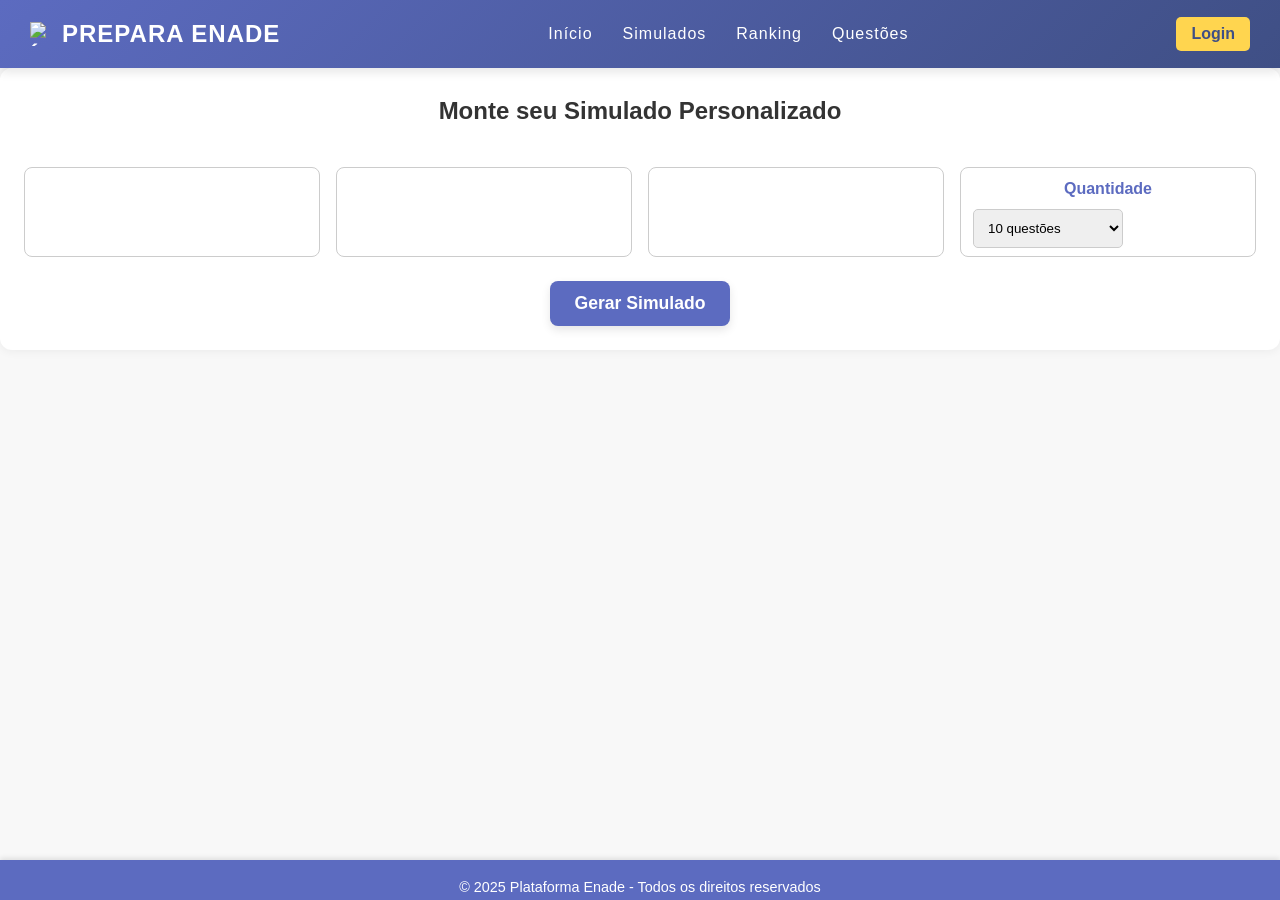
==== public/10quest.html @ 66a27e30 "Add files via upload" ====
<!DOCTYPE html>
<html lang="pt-br">
<head>
  <meta charset="UTF-8" />
  <meta name="viewport" content="width=device-width, initial-scale=1.0" />
  <title>Simulados - Prepara Enade</title>
  <link rel="stylesheet" href="styles.css" />
  <link rel="icon" type="image/x-icon" href="img/icon.png" />
</head>
<body>
  <header>
    <a href="index.html" class="logo">
          <img src="img/icon.png" alt="Ícone de livro" class="logo-icon">
          Prepara Enade
        </a>
    <nav>
      <div class="hamburger" onclick="toggleMenu()">☰</div>
      <ul>
        <li><a href="index.html">Início</a></li>
        <li><a href="simulados.html">Simulados</a></li>
        <li><a href="ranking.html">Ranking</a></li>
        <li><a href="questoes.html">Questões</a></li>
      </ul>
    </nav>
    <div id="login-area">
      <button class="btn-login" onclick="window.location.href='login.html'">Login</button>
    </div>
  </header>
  <section class="container">
  <div class="topo-questoes">
    <h2>Monte seu Simulado Personalizado</h2>
  </div>

  <div class="filtro-questoes">
    <div class="filtro-checkbox" id="filtro-categoria"></div>
    <div class="filtro-checkbox" id="filtro-banca"></div>
    <div class="filtro-checkbox" id="filtro-ano"></div>
    <div class="filtro-checkbox">
      <h3>Quantidade</h3>
      <select id="quantidade">
        <option value="10">10 questões</option>
        <option value="15">15 questões</option>
        <option value="20">20 questões</option>
        <option value="30">30 questões</option>
      </select>
    </div>
  </div>

  <div class="questoes-lista" id="questoes-lista"></div>
  <div id="mensagens"></div>

  <button id="btn-gerar-simulado">Gerar Simulado</button>
</section>
<div id="custom-alert" class="custom-alert">
  <div class="alert-box">
      <p id="custom-alert-text">Você precisa estar logado para gerar um simulado.</p>
      <button onclick="closeAlert()">OK</button>
  </div>
</div>
   

  <footer>
    <p>&copy; 2025 Plataforma Enade - Todos os direitos reservados</p>
  </footer>

<script>
  let questoesCarregadas = [];

  const filtroCategoriaDiv = document.getElementById("filtro-categoria");
  const filtroBancaDiv = document.getElementById("filtro-banca");
  const filtroAnoDiv = document.getElementById("filtro-ano");
  const btnGerarSimulado = document.getElementById("btn-gerar-simulado");

  function criarCheckboxes(container, valores, nomeGrupo) {
    container.innerHTML = "";
    const titulo = document.createElement("h3");
    titulo.textContent = nomeGrupo;
    container.appendChild(titulo);

    Array.from(valores).sort().forEach(v => {
      const label = document.createElement("label");
      label.style.display = "block";

      const checkbox = document.createElement("input");
      checkbox.type = "checkbox";
      checkbox.name = nomeGrupo;
      checkbox.value = v;

      label.appendChild(checkbox);
      label.appendChild(document.createTextNode(" " + v));
      container.appendChild(label);
    });
  }

  function preencherFiltrosComCheckboxes(questoes) {
    const categorias = new Set();
    const bancas = new Set();
    const anos = new Set();

    questoes.forEach(q => {
      categorias.add(q.categoria);
      bancas.add(q.banca);
      anos.add(q.ano);
    });

    criarCheckboxes(filtroCategoriaDiv, categorias, "categoria");
    criarCheckboxes(filtroBancaDiv, bancas, "banca");
    criarCheckboxes(filtroAnoDiv, anos, "ano");
  }
function marcarCategoriasEAvancar() {
  // Categorias a marcar
  const categoriasParaMarcar = [
    "Educação Especial e Inclusiva",
    "Educação Especial na Perspectiva da Educação Inclusiva",
    "Educação Inclusiva"
  ];

  // Marcar checkboxes que correspondem a essas categorias
  categoriasParaMarcar.forEach(categoria => {
    const checkbox = document.querySelector(`#filtro-categoria input[type="checkbox"][value="${categoria}"]`);
    if (checkbox) {
      checkbox.checked = true;
    }
  });

  // Agora gerar o simulado automaticamente (simulando o clique no botão)
  btnGerarSimulado.click();
}

  function pegarSelecionados(nomeGrupo) {
    return Array.from(document.querySelectorAll(`input[name="${nomeGrupo}"]:checked`)).map(cb => cb.value);
  }

  function embaralharArray(array) {
    const arr = [...array];
    for (let i = arr.length - 1; i > 0; i--) {
      const j = Math.floor(Math.random() * (i + 1));
      [arr[i], arr[j]] = [arr[j], arr[i]];
    }
    return arr;
  }

btnGerarSimulado.addEventListener("click", () => {
  const user = JSON.parse(localStorage.getItem("user"));
  if (!user) {
    showAlert("Você precisa estar logado para gerar um simulado.", "login.html");
    return;
  }
  const categoriasSelecionadas = pegarSelecionados("categoria");
  const bancasSelecionadas = pegarSelecionados("banca");
  const anosSelecionados = pegarSelecionados("ano");
  const quantidadeSelecionada = parseInt(document.getElementById("quantidade").value);

  const questoesFiltradas = questoesCarregadas.filter(q => {
    const okCategoria = categoriasSelecionadas.length === 0 || categoriasSelecionadas.includes(q.categoria);
    const okBanca = bancasSelecionadas.length === 0 || bancasSelecionadas.includes(q.banca);
    const okAno = anosSelecionados.length === 0 || anosSelecionados.includes(String(q.ano));
    return okCategoria && okBanca && okAno;
  });

  if (questoesFiltradas.length === 0) {
    showAlert("Nenhuma questão encontrada com os filtros aplicados.");
    return;
  }

  const quantidadeFinal = Math.min(quantidadeSelecionada, questoesFiltradas.length);

  if (quantidadeFinal < quantidadeSelecionada) {
    showAlert(`Apenas ${quantidadeFinal} questões disponíveis. Gerando com essa quantidade.`, "simu1.html");
  } else {
    localStorage.setItem("simuladoPersonalizado", JSON.stringify(
      embaralharArray(questoesFiltradas).slice(0, quantidadeFinal)
    ));
    window.location.href = "simu1.html";
  }
});

  async function carregarQuestoes() {
    try {
      const res = await fetch("http://localhost:3000/api/questoes");
      const dados = await res.json();
      questoesCarregadas = dados;
      preencherFiltrosComCheckboxes(dados);

      marcarCategoriasEAvancar();
      
    } catch (err) {
      console.error("Erro ao carregar questões:", err);
    }
  }

  carregarQuestoes();

  const user = JSON.parse(localStorage.getItem('user'));
  const loginArea = document.getElementById('login-area');

if (user && loginArea) {
    const displayName = user.nickname ? user.nickname : user.name;
    const profilePhoto = user.foto ? user.foto : 'img/Animais/do-utilizador.png';

    loginArea.innerHTML = `
        <div class="user-info" onclick="window.location.href='perfil.html'" style="cursor: pointer;">
            <img src="${profilePhoto}" alt="Foto de Perfil" class="profile-photo">
            <span class="user-name">${displayName}</span>
            <button onclick="logout(event)" class="btn-login">Sair</button>
        </div>
        
    `;
}
function logout(event) {
        event.stopPropagation();
        localStorage.removeItem('user');
        window.location.href = 'index.html';
    }
function mostrarMensagem(texto, tipo = "success", duracao = 4000) {
  const container = document.getElementById("mensagens");

  const mensagem = document.createElement("div");
  mensagem.classList.add("message", tipo);
  mensagem.textContent = texto;

  container.appendChild(mensagem);

  setTimeout(() => {
    mensagem.remove();
  }, duracao);
}
let alertRedirectUrl = null;

function showAlert(message, redirectUrl = null) {
  alertRedirectUrl = redirectUrl;
  const alertBox = document.getElementById("custom-alert");
  const alertText = document.getElementById("custom-alert-text");
  alertText.textContent = message;
  alertBox.style.display = "flex";
}

function closeAlert() {
  const alertBox = document.getElementById("custom-alert");
  alertBox.style.display = "none";
  if (alertRedirectUrl) {
    window.location.href = alertRedirectUrl;
  }
}
</script>
</body>
</html>
---- public/styles.css ----
/* Estilos Globais */
* {
  margin: 0;
  padding: 0;
  box-sizing: border-box;
}

body {
  font-family: 'Segoe UI', Tahoma, Geneva, Verdana, sans-serif;
  background-color: #f8f8f8;
  color: #333;
  line-height: 1.6;
  height: 100%;
  padding-bottom: 60px;
}

/* Layout Principal */
main {
  display: flex;
  justify-content: center;
  align-items: center;
  min-height: 80vh;
  padding: 20px;
}

.form-wrapper {
  width: 100%;
  max-width: 800px;
  padding: 30px;
  background-color: #ffffff;
  border-radius: 10px;
  box-shadow: 0 0 15px rgba(0, 0, 0, 0.1);
  color: #333;
}

/* Cabeçalho */
header {
  background: linear-gradient(135deg, #5C6BC0, #3f4f85);
  display: flex;
  align-items: center;
  justify-content: space-between;
  padding: 15px 30px;
  box-shadow: 0 4px 10px rgba(0, 0, 0, 0.1);
  width: 100%;
  position: relative;
  top: 0;
  left: 0;
  z-index: 1000;
}

.logo {
  text-decoration: none;
  font-size: 1.5rem;
  font-weight: bold;
  color: white;
  text-transform: uppercase;
  letter-spacing: 1px;
  display: flex;
  align-items: center;
  gap: 8px;
}

.logo-icon {
  width: 24px;
  height: 24px;
}

/* Navegação */
nav ul {
  list-style: none;
  display: flex;
  gap: 30px;
}

nav ul li {
  position: relative;
}

nav ul li a {
  color: white;
  text-decoration: none;
  font-size: 1rem;
  font-weight: 500;
  letter-spacing: 1px;
  transition: all 0.3s ease;
}

nav ul li a:hover {
  color: #FFD54F;
  transform: scale(1.1);
}

nav ul li a::after {
  content: '';
  position: absolute;
  width: 0;
  height: 2px;
  background-color: #FFD54F;
  bottom: -5px;
  left: 50%;
  transform: translateX(-50%);
  transition: width 0.3s ease;
}

nav ul li a:hover::after,
nav ul li a.active::after {
  width: 100%;
}

nav ul li a.active {
  color: #FFD54F;
  transform: scale(1.1);
}

/* Login */
.btn-login {
  background: #FFD54F;
  color: #3f4f85;
  border: none;
  padding: 8px 15px;
  font-size: 1rem;
  font-weight: bold;
  cursor: pointer;
  border-radius: 5px;
  transition: background 0.3s ease;
}

.btn-login:hover {
  background: #ffcc00;
}

.user-name {
  color: white;
  font-weight: bold;
  padding: 8px 12px;
  border-radius: 5px;
}

/* Menu Responsivo */
.hamburger {
  display: none;
  font-size: 2rem;
  color: white;
  cursor: pointer;
}

@media (max-width: 768px) {
  nav ul {
    display: none;
    flex-direction: column;
    position: absolute;
    top: 60px;
    right: 0;
    background: #3f4f85;
    width: 200px;
    padding: 15px;
    border-radius: 10px;
  }

  nav ul.show {
    display: flex;
  }

  .hamburger {
    display: block;
  }
}

/* Títulos */
h2 {
  text-align: center;
  margin-bottom: 20px;
}

/* Formulários */
form {
  display: flex;
  flex-direction: column;
  gap: 15px;
}

form label {
  font-size: 1rem;
  color: #555;
  text-align: left;
}

form input {
  padding: 12px;
  font-size: 1rem;
  border: 1px solid #ddd;
  border-radius: 8px;
  transition: border-color 0.3s ease;
}

form input:focus {
  border-color: #5C6BC0;
  outline: none;
}

form .btn {
  background: #5C6BC0;
  color: white;
  padding: 12px;
  font-size: 1.1rem;
  font-weight: bold;
  border: none;
  border-radius: 8px;
  cursor: pointer;
  transition: background-color 0.3s ease, transform 0.2s ease;
}

form .btn:hover {
  background: #3f4f85;
  transform: translateY(-2px);
}

form .btn:active {
  transform: translateY(0);
}

/* Filtros */
.filtro-questoes {
  display: flex;
  justify-content: center;
  gap: 20px;
  margin: 40px auto 20px;
  flex-wrap: wrap;
  align-self: flex-start;
}

.filtro-questoes select {
  padding: 10px;
  border-radius: 5px;
  border: 1px solid #ccc;
  min-width: 150px;
}

/* Questões */
.questoes-lista {
  max-width: 800px;
  margin: 0 auto;
}

.questao {
  background-color: #f9f9f9;
  border: 1px solid #ddd;
  padding: 20px;
  border-radius: 8px;
  margin-bottom: 20px;
}

.questao h3 {
  margin-bottom: 10px;
}
.cabecalho-questao {
  display: flex;
  flex-wrap: wrap;
  gap: 10px;
  font-size: 14px;
  margin-bottom: 8px;
  padding: 6px 12px;
  background-color: #f5f5f5;
  border-left: 4px solid #3b82f6;
  border-radius: 4px;
}

.tag-info {
  color: #333;
  font-weight: normal; /* mantém o texto normal */
}

.tag-info strong {
  font-weight: bold; /* só o título fica em negrito */
}


/* Alternativas */
.alternativas {
  display: flex;
  flex-direction: column;
  gap: 10px;
  margin-top: 10px;
}

.alternativa-item {
  display: flex;
  align-items: center;
  cursor: pointer;
  font-size: 16px;
  user-select: none;
  padding: 5px;
  border-radius: 6px;
  transition: background-color 0.2s ease;
}

.alternativa-item input[type="radio"] {
  display: none;
}

.circulo {
  width: 30px;
  height: 30px;
  border-radius: 50%; /* garante formato circular */
  background-color: white;
  border: 2px solid #5C6BC0;
  display: flex;
  align-items: center;
  justify-content: center;
  font-weight: normal;
  color: #5C6BC0;
  box-sizing: border-box; /* evita que padding/border quebre o tamanho */
  flex-shrink: 0; /* impede que ele encolha em layouts flexíveis */
  margin-right: 10px;
}


/* Correta */
.alternativa-item.correta .circulo,
.alternativa-item.correta .texto-alt {
  background-color: #28a745;
  color: white;
}

/* Incorreta */
.alternativa-item.errada .circulo,
.alternativa-item.errada .texto-alt {
  background-color: #dc3545;
  color: white;
}
.alternativa-item input[type="radio"]:checked + .circulo {
  background-color: #5C6BC0; /* Azul */
  border-color: #4a58a8;
  color: white;
}

/* Botão Responder */
.btn-responder {
  margin-top: 10px;
  margin-right: 10px;
  padding: 6px 12px;
  background-color: #5C6BC0;
  color: white;
  border: none;
  border-radius: 6px;
  cursor: pointer;
}

.btn-responder:hover {
  background-color: #4a58a8;
}
.comentario {
  background-color: #d4edda; /* verde bem claro */
  border-left: 5px solid #28a745; /* verde mais escuro na borda */
  padding: 10px;
  margin-top: 10px;
  font-size: 0.95rem;
  border-radius: 5px;
  color: #155724;
  display: none;
}

/* Feedback */
.feedback {
  font-weight: bold;
  display: inline-block;
  vertical-align: middle;
  margin-left: 8px;
}

/* Rodapé */
footer {
  background: #5C6BC0;
  color: white;
  text-align: center;
  padding: 1px;
  font-size: 0.9rem;
  position: fixed;
  width: 100%;
  bottom: 0;
  left: 0;
  box-shadow: 0 -2px 5px rgba(0, 0, 0, 0.1);
}

/* Carousel */
.carousel {
  position: relative;
  max-width: 100%;
  overflow: hidden;
  margin: 0;
  box-shadow: 0 4px 10px rgba(0, 0, 0, 0.2);
}

.slides {
  display: flex;
  width: 100%;
  height: 50vh;
  transition: transform 0.5s ease-in-out;
}

.slides img {
  width: 100%;
  height: 100%;
  object-fit: cover;
  flex-shrink: 0;
  border-radius: 0;
}

.dots {
  text-align: center;
  margin-top: 10px;
}

.dot {
  display: inline-block;
  width: 10px;
  height: 10px;
  margin: 5px 4px;
  background-color: #bbb;
  border-radius: 50%;
  cursor: pointer;
  transition: background-color 0.3s ease;
}

.dot.active {
  background-color: #5C6BC0;
}

p {
  text-align: center;
  margin-top: 15px;
}

p a {
  color: #5C6BC0;
  text-decoration: none;
  font-weight: bold;
}

p a:hover {
  text-decoration: underline;
}
.container {
  background: #fff;
  border-radius: 12px;
  padding: 24px;
  box-shadow: 0 2px 10px rgba(0,0,0,0.05);
  margin-bottom: 24px;
}

.topo-questoes {
  position: relative;
  display: flex;
  justify-content: center;
  align-items: center;
  margin-bottom: 16px;
}

#btn-filtro {
  background-color: #5C6BC0;
  color: white;
  border: none;
  padding: 8px 16px;
  border-radius: 8px;
  cursor: pointer;
  font-weight: bold;
  transition: background-color 0.3s ease;
  position: absolute;
  right: 0;
}

#btn-filtro:hover {
  background-color: #4a58a8;
}

.filtro-questoes {
  margin-top: 16px;
  display: flex;
  flex-wrap: wrap;
  gap: 16px;
}
#btn-gerar-simulado {
  display: block;
  margin: 24px auto 0;
  padding: 12px 24px;
  background-color: #5C6BC0;
  color: white;
  font-size: 1.1rem;
  font-weight: bold;
  border: none;
  border-radius: 8px;
  cursor: pointer;
  box-shadow: 0 4px 10px rgba(0,0,0,0.1);
  transition: background-color 0.3s ease, transform 0.2s ease;
}

#btn-gerar-simulado:hover {
  background-color: #4a58a8;
  transform: translateY(-2px);
}

#btn-gerar-simulado:active {
  transform: translateY(0);
}
.cp-filtro {
  background-color: #f9f9fb;
  border: 1px solid #ddd;
  border-radius: 10px;
  padding: 20px 25px;
  margin-top: 30px;
  max-height: 380px;
  overflow-y: auto;
  min-width: 160px;
  flex: 1;
  display: block;
  margin-bottom: 6px;
  font-size: 0.95rem;
  color: #333;
  cursor: pointer;
  user-select: none;
}

.cp-filtro h3 {
  text-align: center;
  text-transform: capitalize;
  font-size: 1rem;
  margin-bottom: 8px;
  color: #5C6BC0;
  font-weight: bold;
}

.cp-filtro label {
  display: block;
  margin-bottom: 8px;
  font-size: 0.95rem;
  color: #333;
  cursor: pointer;
  user-select: none;
}

.cp-filtro input[type="checkbox"],
.cp-filtro input[type="radio"] {
  margin-right: 10px;
  cursor: pointer;
  accent-color: #5C6BC0;
  vertical-align: middle;
}

.cp-filtro input[type="checkbox"]:focus,
.cp-filtro input[type="radio"]:focus {
  outline: 2px solid #5C6BC0;
  outline-offset: 2px;
}

.cp-filtro::-webkit-scrollbar {
  width: 6px;
}

.cp-filtro::-webkit-scrollbar-thumb {
  background-color: #5C6BC0;
  border-radius: 3px;
}

.cp-filtro::-webkit-scrollbar-track {
  background-color: #f1f1f1;
}

.cp-filtro .descricao {
  font-size: 0.9rem;
  color: #666;
  margin-bottom: 12px;
  line-height: 1.3;
}

.cp-filtro .btn-apply {
  display: inline-block;
  margin-top: 15px;
  background-color: #5C6BC0;
  color: white;
  border: none;
  padding: 10px 24px;
  border-radius: 6px;
  font-weight: 600;
  cursor: pointer;
  transition: background-color 0.25s ease;
}

.cp-filtro .btn-apply:hover {
  background-color: #3949ab;
}

.senha-wrapper {
  position: relative;
}

.senha-wrapper input[type="password"],
.senha-wrapper input[type="text"] {
  width: 100%;
  padding-right: 40px;
}

.toggle-senha {
  position: absolute;
  right: 10px;
  top: 50%;
  transform: translateY(-50%);
  cursor: pointer;
  font-size: 1.2rem;
  color: #5C6BC0;
}

.foto-opcao {
  width: 70px;
  height: 70px;
  border-radius: 50%;
  cursor: pointer;
  border: 2px solid transparent;
  object-fit: cover;
  transition: border-color 0.3s;
}

.foto-opcao.selecionada {
  border-color: #3a86ff;
}

label {
  display: block;
}



input[readonly] {
  background-color: #eee;
  cursor: not-allowed;
}

.btn {
  margin-top: 20px;
  padding: 10px;
  width: 100%;
  font-size: 16px;
  font-weight: bold;
  background-color: #3a86ff;
  border: none;
  border-radius: 4px;
  color: white;
  cursor: pointer;
}

.btn:disabled {
  background-color: #999;
  cursor: not-allowed;
}

#fotos-container {
  display: flex;
  gap: 10px;
  margin-top: 5px;
  flex-wrap: wrap;
}

/* Custom select estilos */
.custom-select {
  position: relative;
  user-select: none;
  width: 100%;
  margin-top: 5px;
}

.pais-selecionado {
  display: flex;
  align-items: center;
  gap: 8px;
  padding: 8px;
  border: 1px solid #aaa;
  border-radius: 4px;
  background: white;
  cursor: pointer;
}

.pais-selecionado img {
  width: 24px;
  height: 16px;
  object-fit: cover;
  border: 1px solid #ccc;
  border-radius: 2px;
}

.lista-paises {
  position: absolute;
  top: 100%;
  left: 0;
  right: 0;
  max-height: 200px;
  overflow-y: auto;
  border: 1px solid #aaa;
  border-top: none;
  background: white;
  z-index: 10;
  list-style: none;
  margin: 0;
  padding: 0;
  display: none;
}

.lista-paises.visible {
  display: block;
}

.lista-paises li {
  padding: 8px;
  cursor: pointer;
  display: flex;
  align-items: center;
  gap: 8px;
}

.lista-paises li:hover {
  background-color: #e6f0ff;
}

.lista-paises img {
  width: 24px;
  height: 16px;
  object-fit: cover;
  border: 1px solid #ccc;
  border-radius: 2px;
}
.custom-alert {
    display: none;
    position: fixed;
    top: 0;
    left: 0;
    width: 100%;
    height: 100%;
    background-color: rgba(0,0,0,0.6);
    justify-content: center;
    align-items: center;
    z-index: 1000;
}

.alert-box {
    background: #fff;
    padding: 20px 30px;
    border-radius: 10px;
    box-shadow: 0 0 20px rgba(0,0,0,0.3);
    text-align: center;
    font-family: Arial, sans-serif;
}

.alert-box p {
    margin-bottom: 15px;
    font-size: 16px;
    color: #333;
}

.alert-box button {
    padding: 8px 16px;
    border: none;
    background-color: #5C6BC0;
    color: white;
    border-radius: 5px;
    cursor: pointer;
    font-weight: bold;
}

.alert-box button:hover {
    background-color:  #3f4f85;
}
.user-info {
  display: flex;
  align-items: center;
  gap: 8px;
}

.profile-photo {
  width: 35px;
  height: 35px;
  border-radius: 50%;
  object-fit: cover;
  border: 2px solid #5C6BC0;
}
.posters {
  display: flex;
  justify-content: center;
  gap: 30px;
  padding: 40px 20px;
  flex-wrap: wrap;
}

.poster {
  cursor: pointer;
  transition: transform 0.3s, box-shadow 0.3s;
  max-width: 350px;
  width: 100%;
}

.poster img {
  width: 100%;
  border-radius: 12px;
  box-shadow: 0 4px 12px rgba(0, 0, 0, 0.2);
}

.poster:hover {
  transform: scale(1.03);
  box-shadow: 0 6px 18px rgba(0, 0, 0, 0.25);
}
.btn-editar {
  float: right;
  margin-top: -40px;
  margin-right: 10px;
  background-color: #5C6BC0;
  color: white;
  border: none;
  padding: 8px 16px;
  border-radius: 8px;
  cursor: pointer;
  font-weight: bold;
  transition: background-color 0.3s;
}
.btn-editar:hover {
  background-color: #3f4f85;
}

.mensagem-erro {
    margin-top: 10px;
    color: red;
    font-weight: bold;
}
.message {
  margin: 10px 0;
  padding: 10px;
  border-radius: 6px;
  font-size: 15px;
  text-align: center;
}

.message.error {
  background-color: #f8d7da;
  color: #842029;
  border: 1px solid #f5c2c7;
  margin-top: 10px;
  font-weight: bold;
}

.message.success {
  background-color: #d1e7dd;
  color: #0f5132;
  border: 1px solid #badbcc;
}
.filtro-checkbox {
  max-height: 160px;        /* altura máxima da caixa */
  overflow-y: auto;         /* ativa rolagem vertical se necessário */
  border: 1px solid #ccc;   /* borda leve para separar visualmente */
  padding: 8px 12px;
  border-radius: 8px;
  background-color: #fff;
  min-width: 160px;
  flex: 1;
}

.filtro-checkbox h3 {
  text-align: center;           /* Centraliza o texto */
  text-transform: capitalize;   /* Primeira letra maiúscula */
  font-size: 1rem;
  margin-bottom: 8px;
  color: #5C6BC0;
  font-weight: bold;
}

.filtro-checkbox label {
  display: block;
  margin-bottom: 4px;
  font-size: 0.95rem;
  cursor: pointer;
}
.ranking-tabela table {
    width: 100%;
    border-collapse: collapse;
    margin-top: 1rem;
}

.ranking-tabela th,
.ranking-tabela td {
    border: 1px solid #ccc;
    padding: 8px;
    text-align: center;
}

.ranking-bandeira {
    display: inline-block;
    height: 20px;
    object-fit: cover;
    vertical-align: middle;
}
.ranking-foto {
    width: 30px;
    height: 30px;
    border-radius: 50%;
    object-fit: cover;
    vertical-align: middle;
}
.linha-usuario-logado {
  background-color: #fff9c4; /* amarelo claro */
  border-left: 5px solid #fbc02d; /* amarelo mais forte */
  font-weight: bold;
}
  .modal {
    position: fixed;
    top: 0; left: 0;
    width: 100%; height: 100%;
    background-color: rgba(0,0,0,0.5);
    display: flex;
    justify-content: center;
    align-items: center;
  }
  .modal.hidden {
    display: none;
  }
  .modal-content {
    background: white;
    padding: 20px;
    width: 90%;
    max-width: 500px;
    border-radius: 10px;
  }
  #lista-usuarios li {
    display: flex;
    justify-content: space-between;
    padding: 5px 0;
  }
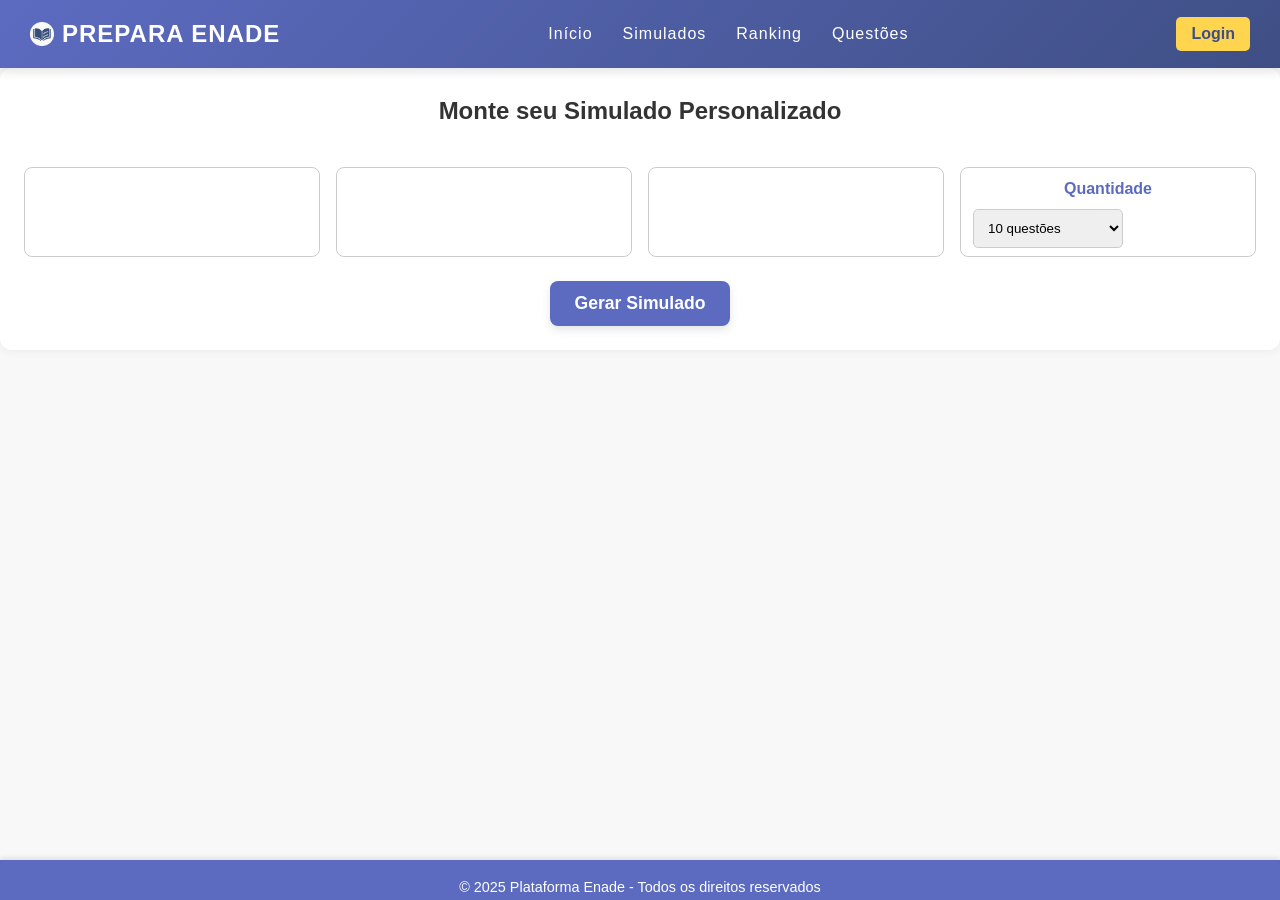
==== commit 6cd372fc: "Update 10quest.html" ====
--- a/public/10quest.html
+++ b/public/10quest.html
@@ -177,7 +177,7 @@
 
   async function carregarQuestoes() {
     try {
-      const res = await fetch("http://localhost:3000/api/questoes");
+      const res = await fetch("http://prepara-enade.onrender.com/api/questoes");
       const dados = await res.json();
       questoesCarregadas = dados;
       preencherFiltrosComCheckboxes(dados);
